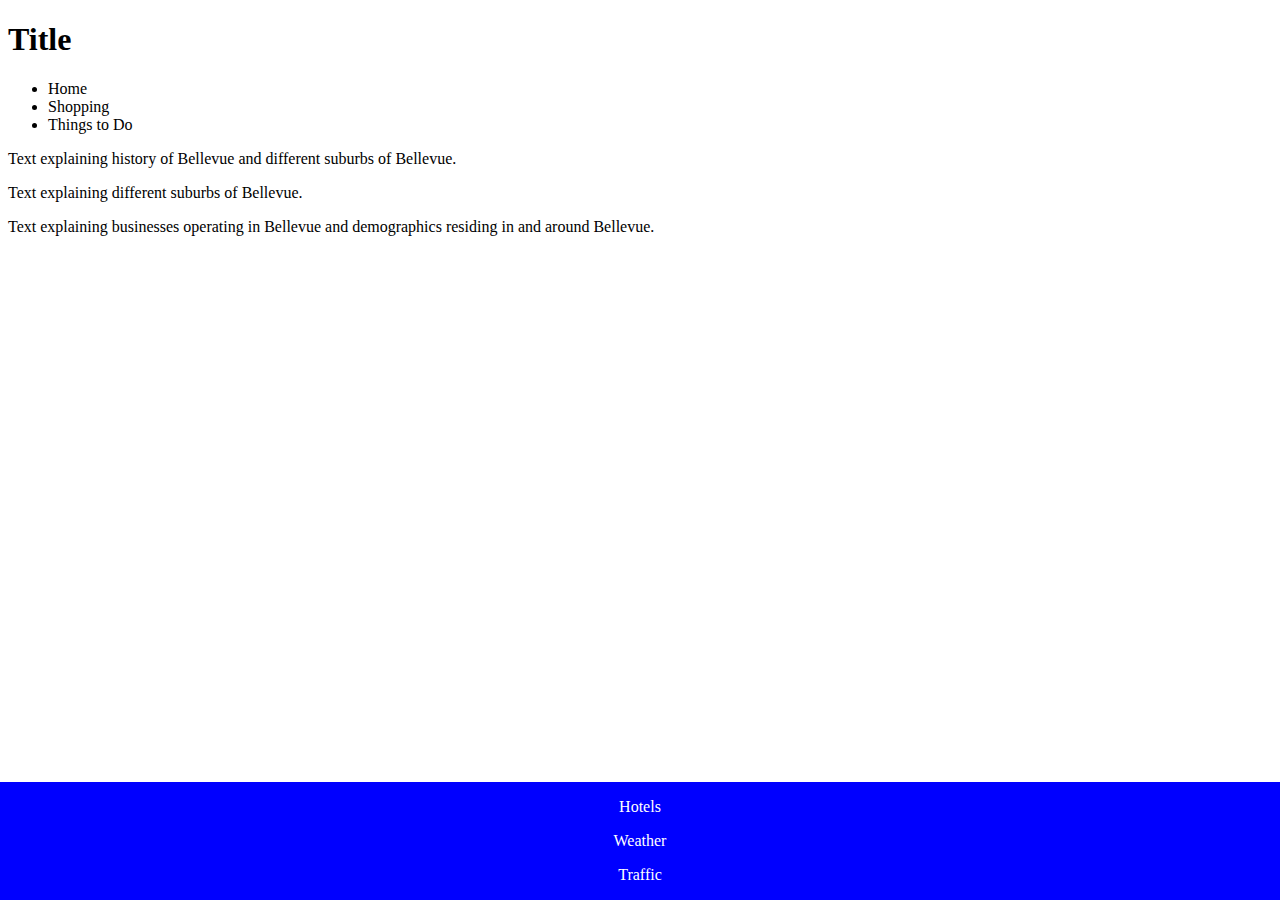
==== index.html @ 200b356c "First commit" ====
<!DOCTYPE html>
<html lang="en">
    <head>
        <meta charset="utf-8">
        <title>Visit Bellevue, WA</title>
        <meta name="description" content="A quick guide for anyone visiting Bellevue, WA with shopping information
        and a list of fun activities in the area.">
        <link rel="stylesheet" href="css/styles.css">
    </head>
    <body>
        <div id="header">
            <h1>Title</h1>
        </div>
        <div id="navbar">
            <ul>
                <li>Home</li>
                <li>Shopping</li>
                <li>Things to Do</li>
            </ul>
        </div>
        <div class="section1">
            <p>Text explaining history of Bellevue and different suburbs of Bellevue.</p>
        </div>
        <div class="section2">
            <p>Text explaining different suburbs of Bellevue.</p>
        </div>
        <div class="section3">
            <p>Text explaining businesses operating in Bellevue and demographics residing in and around Bellevue.</p>
        </div>

        <footer>
            <p>Hotels</p>
            <p>Weather</p>
            <p>Traffic</p>
        </footer>
    </body>
</html>
---- css/styles.css ----
/* styles for site */






footer {
    position: fixed;
    left: 0;
    bottom: 0;
    width: 100%;
    background-color: blue;
    color: white;
    text-align: center;
    display: block;
}
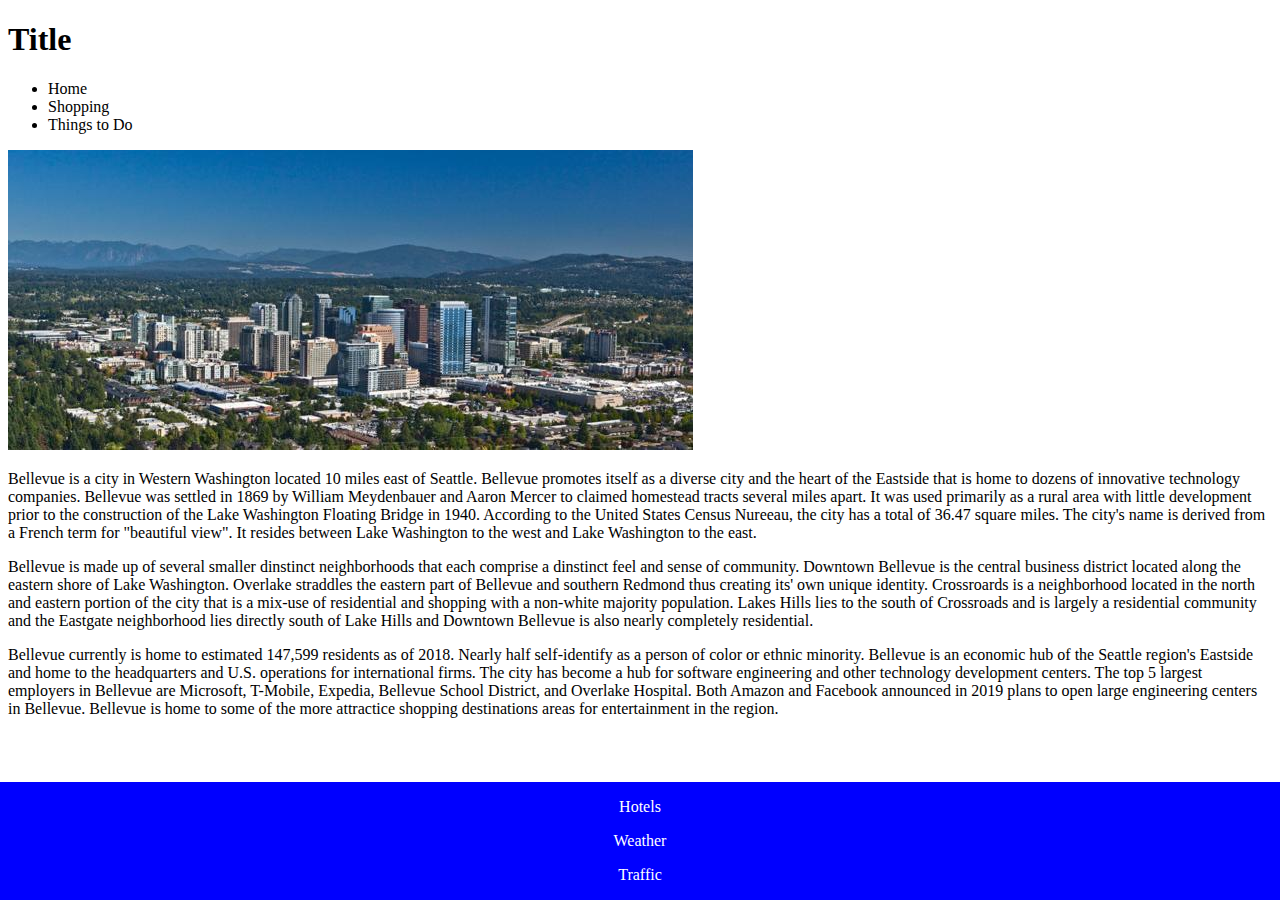
==== commit 931c81fa: "added information and image to index.html" ====
--- a/index.html
+++ b/index.html
@@ -18,14 +18,29 @@
                 <li>Things to Do</li>
             </ul>
         </div>
+
+        <img src="images/bellevue.jpg" alt="downtown bellevue city landscape">
+
         <div class="section1">
-            <p>Text explaining history of Bellevue and different suburbs of Bellevue.</p>
+            <p>Bellevue is a city in Western Washington located 10 miles east of Seattle. Bellevue promotes itself as a diverse city and the heart of the Eastside that is home to 
+                dozens of innovative technology companies. Bellevue was settled in 1869 by William Meydenbauer and Aaron Mercer to claimed homestead tracts several miles apart. It was used 
+                primarily as a rural area with little development prior to the construction of the Lake Washington Floating Bridge in 1940. According to the United States Census Nureeau, the city 
+                has a total of 36.47 square miles. The city's name is derived from a French term for "beautiful view". It resides between Lake Washington to the west and Lake Washington to the east.
+            </p>
         </div>
         <div class="section2">
-            <p>Text explaining different suburbs of Bellevue.</p>
+            <p>Bellevue is made up of several smaller dinstinct neighborhoods that each comprise a dinstinct feel and sense of community. Downtown Bellevue is the central
+                business district located along the eastern shore of Lake Washington. Overlake straddles the eastern part of Bellevue and southern Redmond thus creating its' own
+                unique identity. Crossroards is a neighborhood located in the north and eastern portion of the city that is a mix-use of residential and shopping with a non-white majority population.
+                Lakes Hills lies to the south of Crossroads and is largely a residential community and the Eastgate neighborhood lies directly south of Lake Hills and Downtown Bellevue is 
+                also nearly completely residential.</p>
         </div>
         <div class="section3">
-            <p>Text explaining businesses operating in Bellevue and demographics residing in and around Bellevue.</p>
+            <p>Bellevue currently is home to estimated 147,599 residents as of 2018. Nearly half self-identify as a person of color or ethnic minority. Bellevue is an economic hub
+                of the Seattle region's Eastside and home to the headquarters and U.S. operations for international firms. The city has become a hub for software engineering and 
+                other technology development centers. The top 5 largest employers in Bellevue are Microsoft, T-Mobile, Expedia, Bellevue School District, and Overlake Hospital. Both
+                Amazon and Facebook announced  in 2019 plans to open large engineering centers in Bellevue. Bellevue is home to some of the more attractice shopping destinations
+                areas for entertainment in the region.</p>
         </div>
 
         <footer>
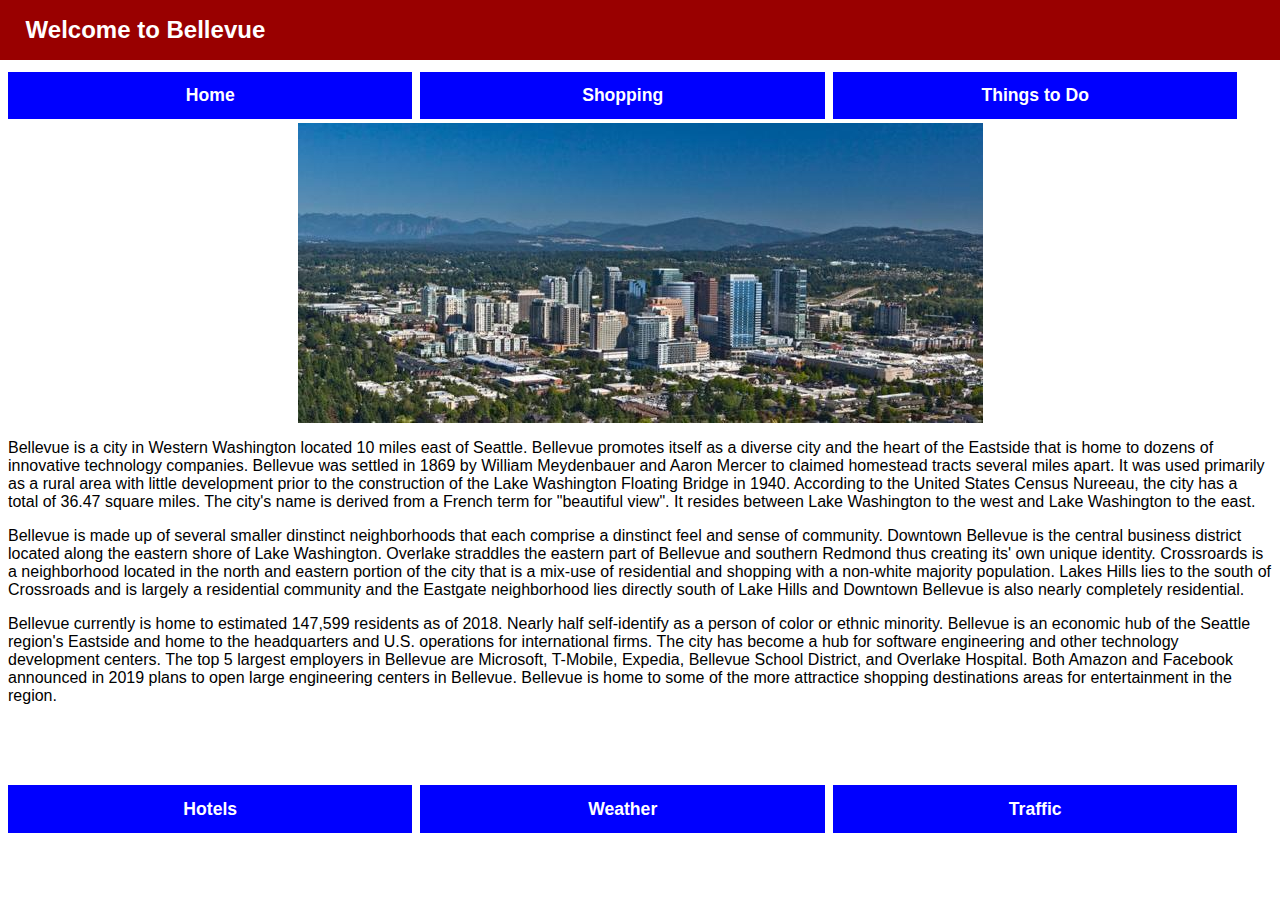
==== commit 24b9a2e1: "added css styles" ====
--- a/index.html
+++ b/index.html
@@ -9,13 +9,13 @@
     </head>
     <body>
         <div id="header">
-            <h1>Title</h1>
+            <h1>Welcome to Bellevue</h1>
         </div>
         <div id="navbar">
             <ul>
-                <li>Home</li>
-                <li>Shopping</li>
-                <li>Things to Do</li>
+                <li><a href="index.html">Home</a></li>
+                <li><a href="shopping.html">Shopping</a></li>
+                <li><a href="things-to-do.html">Things to Do</a></li>
             </ul>
         </div>
 
@@ -43,10 +43,13 @@
                 areas for entertainment in the region.</p>
         </div>
 
-        <footer>
-            <p>Hotels</p>
-            <p>Weather</p>
-            <p>Traffic</p>
-        </footer>
+        <div class="footer">
+            <ul>
+                <li><a href="http://www.visitbellevuewashington.com/hotels/">Hotels</a></li>
+                <li><a href="https://forecast.weather.gov/MapClick.php?lat=47.610377&lon=-122.2006786#.XemdppJKhTY">Weather</a></li>
+                <li><a href="http://trafficmap.bellevuewa.gov/">Traffic</a></li>
+                <p></p>
+            </ul>
+        </div>
     </body>
 </html>--- a/css/styles.css
+++ b/css/styles.css
@@ -1,17 +1,87 @@
 /* styles for site */
+body {
+    font-family: Arial, Helvetica, sans-serif;
+}
 
+img {
+    display: block;
+    margin-left: auto;
+    margin-right: auto;
+}
 
+div#header {
+    width: 100%;
+    position: absolute;
+    left: 0;
+    top: 0;
+    background-color: #990000;
+}
 
+div#header h1 {
+    font-family: Verdana, Geneva, Tahoma, sans-serif;
+    font-weight: 900;
+    color: white;
+    font-size: 1.5em;
+    margin-left: 2%;
+    padding: 0;
+}
 
+div#navbar {
+    clear: both;
+    width: 100%;
+    display: inline-block;
+}
 
+div#navbar ul {
+    list-style-type: none;
+    padding-left: 0;
+}
 
-footer {
-    position: fixed;
-    left: 0;
-    bottom: 0;
+div#navbar ul li {
+    background-color: blue;
+    text-align: center;
+    display: inline;
+    width: 32%;
+    float: left;
+    margin: 3em .5em 0 0;
+}
+
+div#navbar ul a {
+    font-family: Arial, Helvetica, sans-serif;
+    font-size: 1.1em;
+    font-weight: 900;
+    text-decoration: none;
+    color: white;
+    display: block;
+    padding: .75em;
+}
+
+div.footer {
+    clear: both;
     width: 100%;
+    display: inline-block;
+}
+
+div.footer ul {
+    list-style-type: none;
+    padding-left: 0;
+}
+
+div.footer ul li {
     background-color: blue;
+    text-align: center;
+    display: inline;
+    width: 32%;
+    float: left;
+    margin: 3em .5em 0 0;
+}
+
+div.footer ul a {
+    font-family: Arial, Helvetica, sans-serif;
+    font-size: 1.1em;
+    font-weight: 900;
+    text-decoration: none;
     color: white;
-    text-align: center;
     display: block;
+    padding: .75em;
 }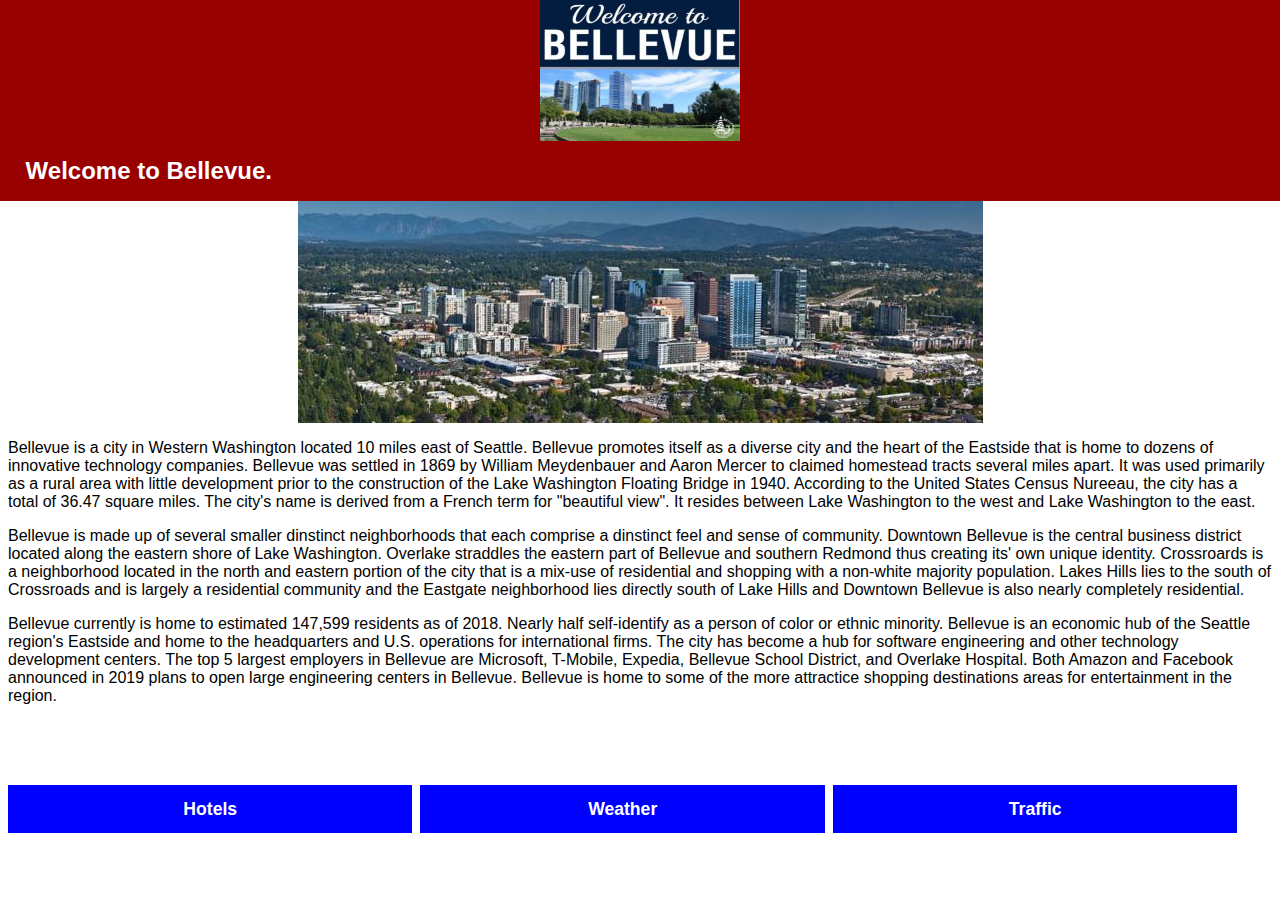
==== commit 02f7c0c3: "added banner image and changed index.html" ====
--- a/index.html
+++ b/index.html
@@ -8,9 +8,13 @@
         <link rel="stylesheet" href="css/styles.css">
     </head>
     <body>
-        <div id="header">
-            <h1>Welcome to Bellevue</h1>
+        <div id="banner">
+            <img src="images/banner.jpg" alt="town entrance sign" width="200" height="141">
+            <h1>Welcome to Bellevue.</h1>
         </div>
+
+        <div id="main">
+            
         <div id="navbar">
             <ul>
                 <li><a href="index.html">Home</a></li>
@@ -42,6 +46,8 @@
                 Amazon and Facebook announced  in 2019 plans to open large engineering centers in Bellevue. Bellevue is home to some of the more attractice shopping destinations
                 areas for entertainment in the region.</p>
         </div>
+    </div>
+    
 
         <div class="footer">
             <ul>
--- a/css/styles.css
+++ b/css/styles.css
@@ -9,7 +9,7 @@
     margin-right: auto;
 }
 
-div#header {
+div#banner {
     width: 100%;
     position: absolute;
     left: 0;
@@ -17,7 +17,7 @@
     background-color: #990000;
 }
 
-div#header h1 {
+div#banner h1 {
     font-family: Verdana, Geneva, Tahoma, sans-serif;
     font-weight: 900;
     color: white;
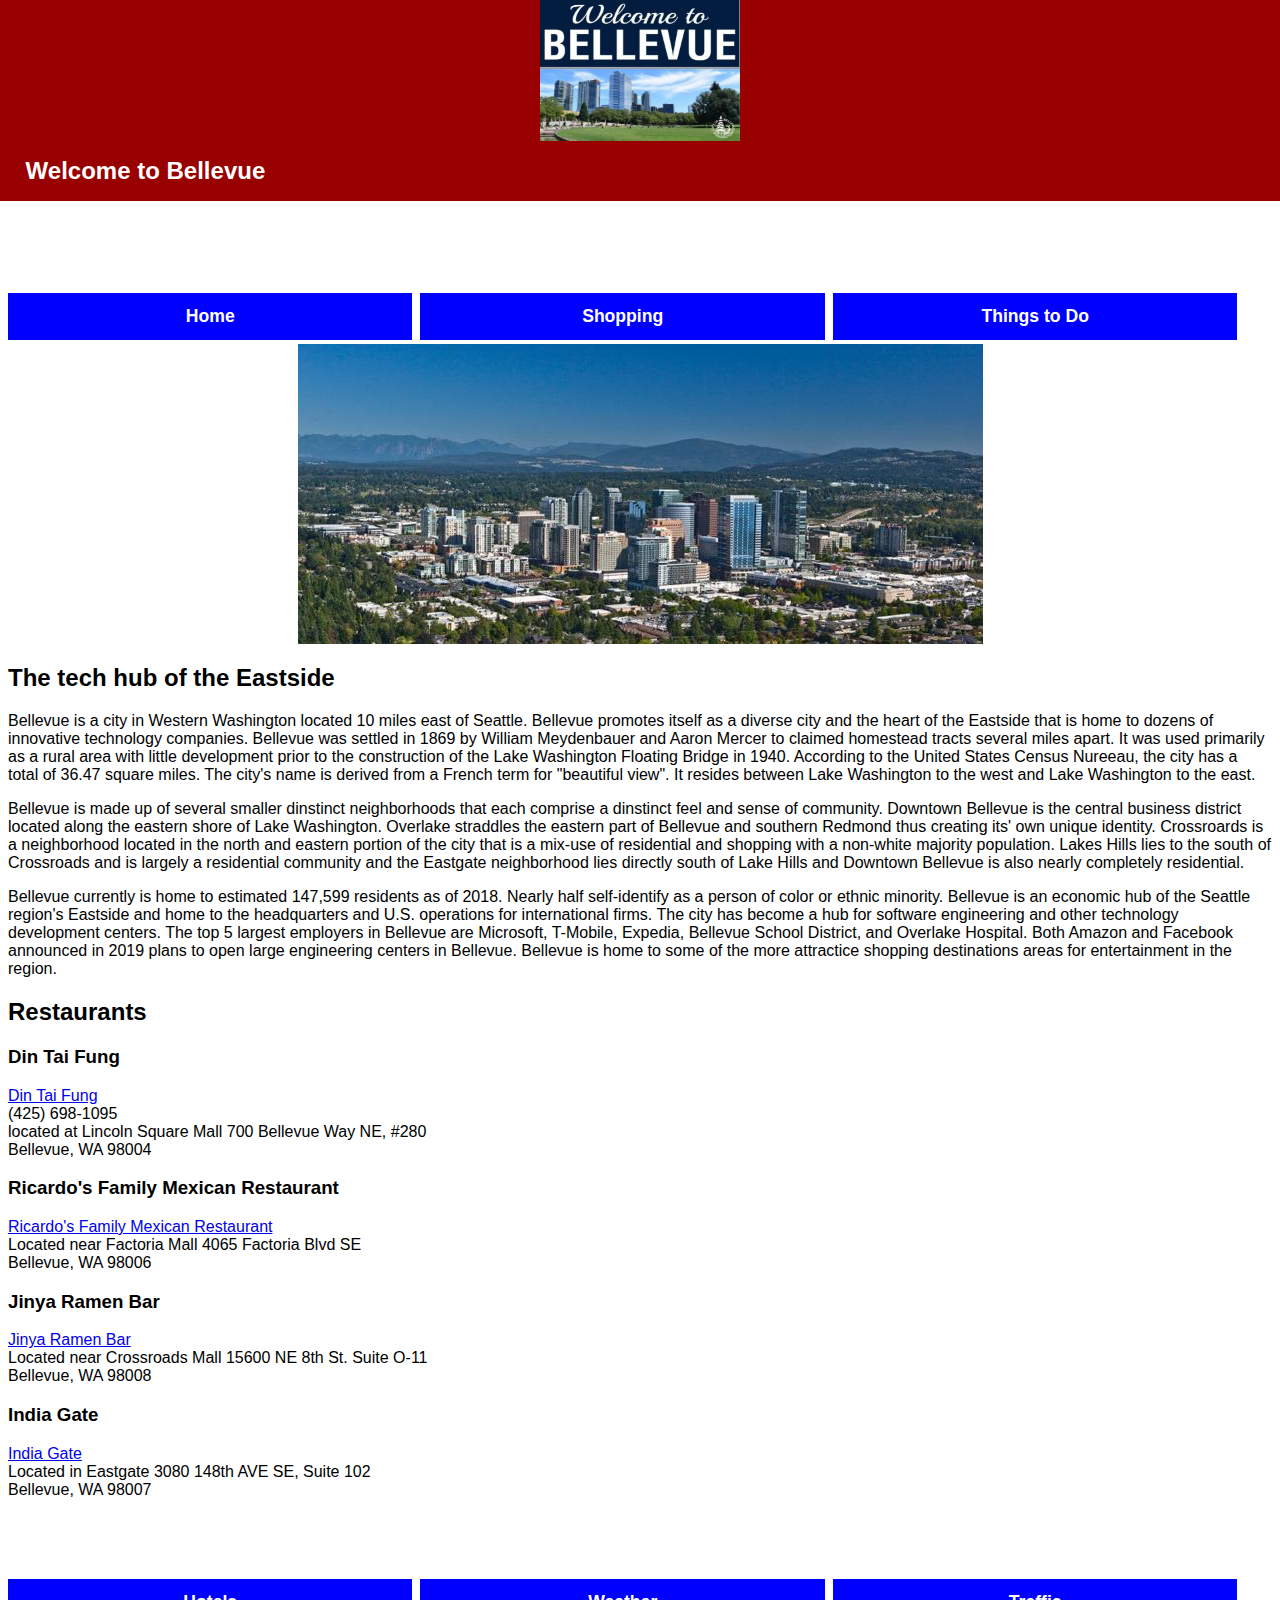
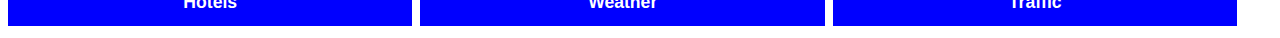
==== commit 8e9cff40: "added last remaining elements to index.html" ====
--- a/index.html
+++ b/index.html
@@ -8,12 +8,25 @@
         <link rel="stylesheet" href="css/styles.css">
     </head>
     <body>
+
+    <!-- Header at the top of the page -->
+
         <div id="banner">
             <img src="images/banner.jpg" alt="town entrance sign" width="200" height="141">
-            <h1>Welcome to Bellevue.</h1>
+            <h1>Welcome to Bellevue</h1>
+        </div>
+
+    <!-- This is an invisible duplicate of the header above. Since the header above is in a fixed position, the elements after ignore it so the duplicate below
+    pushes the other elements down. -->
+
+        <div id="spacer">
+                <img src="images/banner.jpg" alt="town entrance sign" width="200" height="141">
+                <h1>Welcome to Bellevue</h1>
         </div>
 
         <div id="main">
+
+    <!-- This is intended to be the navigational menu that is used on all websites. -->
             
         <div id="navbar">
             <ul>
@@ -25,29 +38,53 @@
 
         <img src="images/bellevue.jpg" alt="downtown bellevue city landscape">
 
-        <div class="section1">
-            <p>Bellevue is a city in Western Washington located 10 miles east of Seattle. Bellevue promotes itself as a diverse city and the heart of the Eastside that is home to 
-                dozens of innovative technology companies. Bellevue was settled in 1869 by William Meydenbauer and Aaron Mercer to claimed homestead tracts several miles apart. It was used 
-                primarily as a rural area with little development prior to the construction of the Lake Washington Floating Bridge in 1940. According to the United States Census Nureeau, the city 
-                has a total of 36.47 square miles. The city's name is derived from a French term for "beautiful view". It resides between Lake Washington to the west and Lake Washington to the east.
-            </p>
+    <!-- The main content of this page. -->
+
+        <div id="content">
+            <h2>The tech hub of the Eastside</h2>
+
+            <div class="section1">
+                <p>Bellevue is a city in Western Washington located 10 miles east of Seattle. Bellevue promotes itself as a diverse city and the heart of the Eastside that is home to 
+                    dozens of innovative technology companies. Bellevue was settled in 1869 by William Meydenbauer and Aaron Mercer to claimed homestead tracts several miles apart. It was used 
+                    primarily as a rural area with little development prior to the construction of the Lake Washington Floating Bridge in 1940. According to the United States Census Nureeau, the city 
+                    has a total of 36.47 square miles. The city's name is derived from a French term for "beautiful view". It resides between Lake Washington to the west and Lake Washington to the east.
+                </p>
+            </div>
+            <div class="section2">
+                <p>Bellevue is made up of several smaller dinstinct neighborhoods that each comprise a dinstinct feel and sense of community. Downtown Bellevue is the central
+                    business district located along the eastern shore of Lake Washington. Overlake straddles the eastern part of Bellevue and southern Redmond thus creating its' own
+                    unique identity. Crossroards is a neighborhood located in the north and eastern portion of the city that is a mix-use of residential and shopping with a non-white majority population.
+                    Lakes Hills lies to the south of Crossroads and is largely a residential community and the Eastgate neighborhood lies directly south of Lake Hills and Downtown Bellevue is 
+                    also nearly completely residential.</p>
+            </div>
+            <div class="section3">
+                <p>Bellevue currently is home to estimated 147,599 residents as of 2018. Nearly half self-identify as a person of color or ethnic minority. Bellevue is an economic hub
+                    of the Seattle region's Eastside and home to the headquarters and U.S. operations for international firms. The city has become a hub for software engineering and 
+                    other technology development centers. The top 5 largest employers in Bellevue are Microsoft, T-Mobile, Expedia, Bellevue School District, and Overlake Hospital. Both
+                    Amazon and Facebook announced  in 2019 plans to open large engineering centers in Bellevue. Bellevue is home to some of the more attractice shopping destinations
+                    areas for entertainment in the region.</p>
+            </div>
         </div>
-        <div class="section2">
-            <p>Bellevue is made up of several smaller dinstinct neighborhoods that each comprise a dinstinct feel and sense of community. Downtown Bellevue is the central
-                business district located along the eastern shore of Lake Washington. Overlake straddles the eastern part of Bellevue and southern Redmond thus creating its' own
-                unique identity. Crossroards is a neighborhood located in the north and eastern portion of the city that is a mix-use of residential and shopping with a non-white majority population.
-                Lakes Hills lies to the south of Crossroads and is largely a residential community and the Eastgate neighborhood lies directly south of Lake Hills and Downtown Bellevue is 
-                also nearly completely residential.</p>
+
+    <!-- This section is the secondary content menu that is off to the side. -->
+
+        <div id="sidebar">
+            <h2>Restaurants</h2>
+            <h3>Din Tai Fung</h3>
+            <p><a href="https://dintaifungusa.com/">Din Tai Fung</a><br>(425) 698-1095<br>located at Lincoln Square Mall 700 Bellevue Way NE, #280<br>
+                Bellevue, WA 98004</p>
+            <h3>Ricardo's Family Mexican Restaurant</h3>
+            <p><a href="http://www.ricardosfactoria.com/">Ricardo's Family Mexican Restaurant</a><br>Located near Factoria Mall 4065 Factoria Blvd SE<br>
+                Bellevue, WA 98006</p>
+            <h3>Jinya Ramen Bar</h3>
+            <p><a href="https://jinya-ramenbar.com/">Jinya Ramen Bar</a><br>Located near Crossroads Mall 15600 NE 8th St. Suite O-11<br>
+                Bellevue, WA 98008</p>
+            <h3>India Gate</h3>
+            <p><a href="https://indiagatebellevue.com/">India Gate</a><br>Located in Eastgate 3080 148th AVE SE, Suite 102<br>
+                Bellevue, WA 98007</p>
         </div>
-        <div class="section3">
-            <p>Bellevue currently is home to estimated 147,599 residents as of 2018. Nearly half self-identify as a person of color or ethnic minority. Bellevue is an economic hub
-                of the Seattle region's Eastside and home to the headquarters and U.S. operations for international firms. The city has become a hub for software engineering and 
-                other technology development centers. The top 5 largest employers in Bellevue are Microsoft, T-Mobile, Expedia, Bellevue School District, and Overlake Hospital. Both
-                Amazon and Facebook announced  in 2019 plans to open large engineering centers in Bellevue. Bellevue is home to some of the more attractice shopping destinations
-                areas for entertainment in the region.</p>
-        </div>
-    </div>
     
+        <!-- This last section is the footer on the page. -->
 
         <div class="footer">
             <ul>
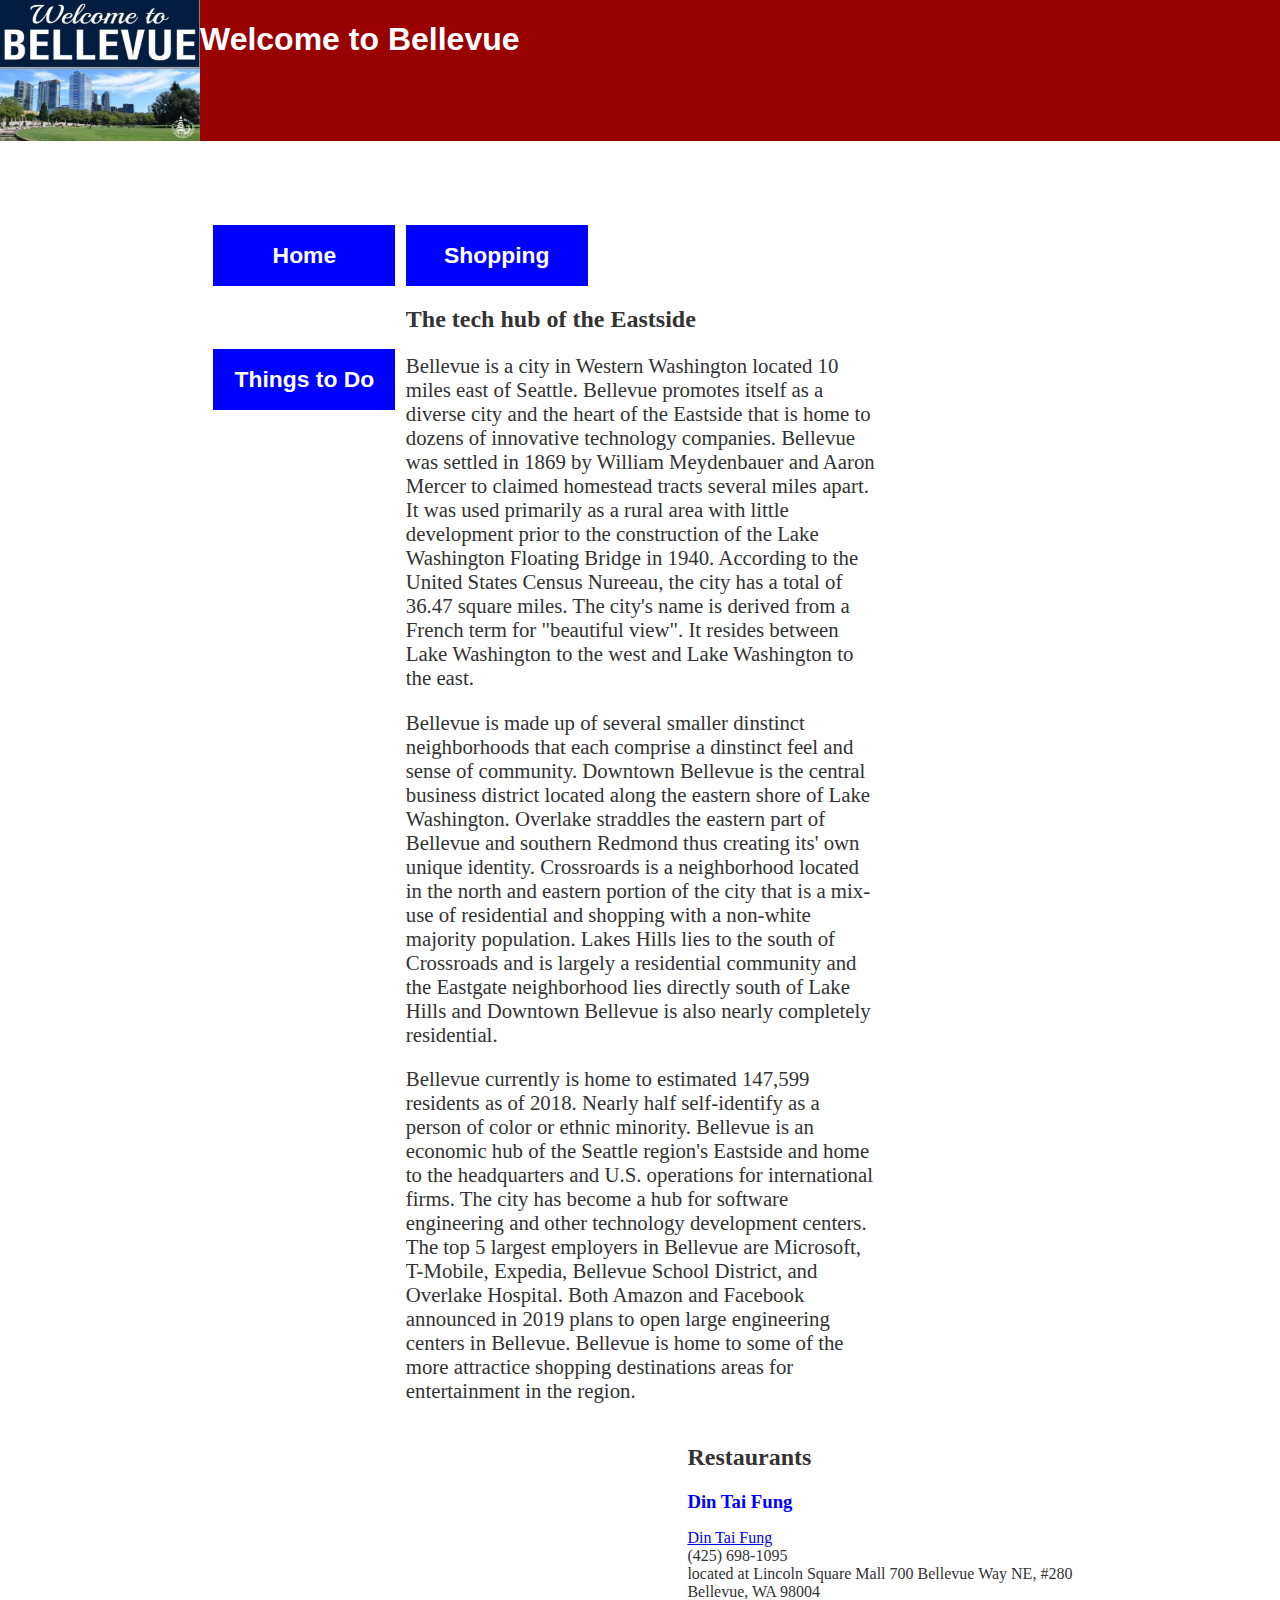
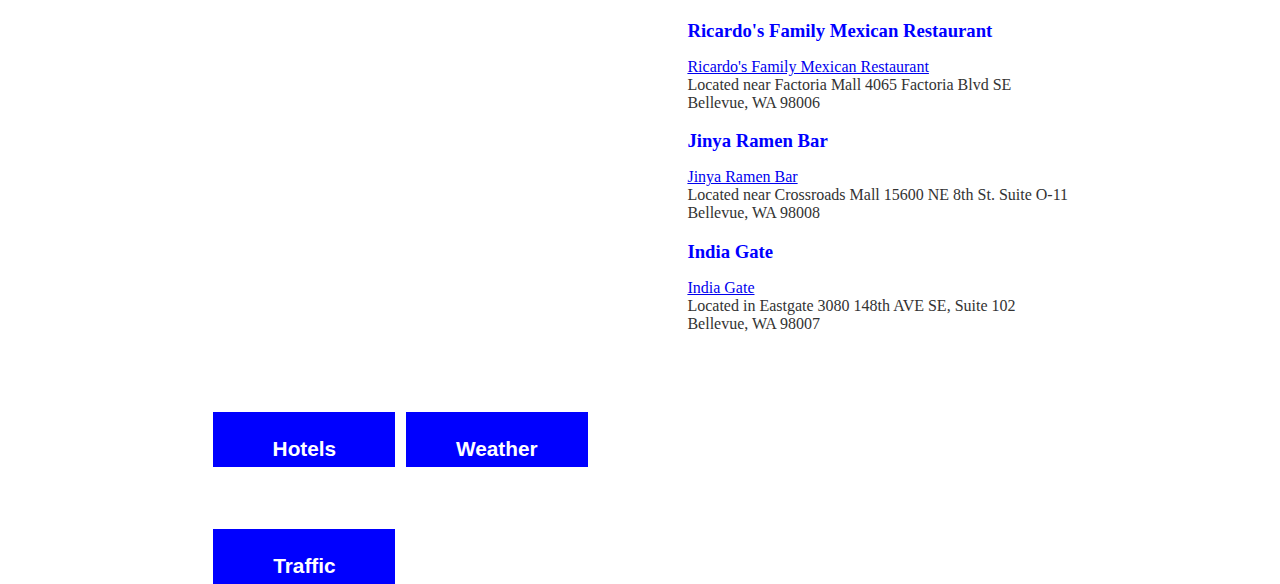
==== commit 3ecf6bcb: "updated css styling" ====
--- a/index.html
+++ b/index.html
@@ -30,13 +30,11 @@
             
         <div id="navbar">
             <ul>
-                <li><a href="index.html">Home</a></li>
-                <li><a href="shopping.html">Shopping</a></li>
-                <li><a href="things-to-do.html">Things to Do</a></li>
+                <li class="changeBackground"><a href="index.html">Home</a></li>
+                <li class="changeBackground"><a href="shopping.html">Shopping</a></li>
+                <li class="changeBackground"><a href="things-to-do.html">Things to Do</a></li>
             </ul>
         </div>
-
-        <img src="images/bellevue.jpg" alt="downtown bellevue city landscape">
 
     <!-- The main content of this page. -->
 
--- a/css/styles.css
+++ b/css/styles.css
@@ -4,32 +4,39 @@
 }
 
 img {
-    display: block;
-    margin-left: auto;
-    margin-right: auto;
+    float: left;
 }
 
 div#banner {
     width: 100%;
-    position: absolute;
+    position: fixed;
     left: 0;
     top: 0;
     background-color: #990000;
 }
 
+div#spacer {
+    width: 100%;
+    visibility: hidden;
+    margin-top: 1%;
+}
+
 div#banner h1 {
-    font-family: Verdana, Geneva, Tahoma, sans-serif;
-    font-weight: 900;
+    font-family: Verdana, Tahoma, sans-serif;
     color: white;
-    font-size: 1.5em;
-    margin-left: 2%;
-    padding: 0;
+    font-size: 2em;
+    padding-left: 0;
+}
+
+div#main {
+    width: 75%;
+    margin: 0 auto 0 auto;
 }
 
 div#navbar {
+    width: 60%;
+    margin-left: 5%;
     clear: both;
-    width: 100%;
-    display: inline-block;
 }
 
 div#navbar ul {
@@ -38,12 +45,12 @@
 }
 
 div#navbar ul li {
-    background-color: blue;
     text-align: center;
     display: inline;
     width: 32%;
     float: left;
     margin: 3em .5em 0 0;
+    background-color: blue;
 }
 
 div#navbar ul a {
@@ -56,10 +63,52 @@
     padding: .75em;
 }
 
+li.changeBackground {
+    background-color: #cc0000;
+}
+
+li.changeBackground:hover {
+    background-color: #663333;
+  }
+
+div#content {
+    width: 50%;
+    float: left;
+}
+
+div#sidebar {
+    width: 45%;
+    float: right;
+}
+
+h2 {
+    font-family: Georgia, 'Times New Roman', Times, serif;
+    color: #333333;
+}
+
+p, ul {
+    font-family: Georgia, 'Times New Roman', Times, serif;
+    font-size: 1.3em;
+    color: #333333;
+}
+
+div#sidebar p {
+    font-family: Georgia, 'Times New Roman', Times, serif;
+    font-size: 1em;
+    color: #333333;
+}
+
+div#sidebar h3 {
+    font-family: Georgia, 'Times New Roman', Times, serif;
+    color: blue;
+    margin-bottom: 1%;
+}
+
 div.footer {
+    width: 60%;
+    height: 75px;
+    margin-left: 5%;
     clear: both;
-    width: 100%;
-    display: inline-block;
 }
 
 div.footer ul {
@@ -68,20 +117,25 @@
 }
 
 div.footer ul li {
-    background-color: blue;
     text-align: center;
     display: inline;
     width: 32%;
     float: left;
     margin: 3em .5em 0 0;
+    background-color: blue;
 }
 
 div.footer ul a {
     font-family: Arial, Helvetica, sans-serif;
-    font-size: 1.1em;
+    font-size: 1em;
     font-weight: 900;
     text-decoration: none;
     color: white;
     display: block;
-    padding: .75em;
+    padding: 1.2em .3em .3em .3em;
+}
+
+img.shopping {
+    float: left;
+    margin: 0 1em .5em 0;
 }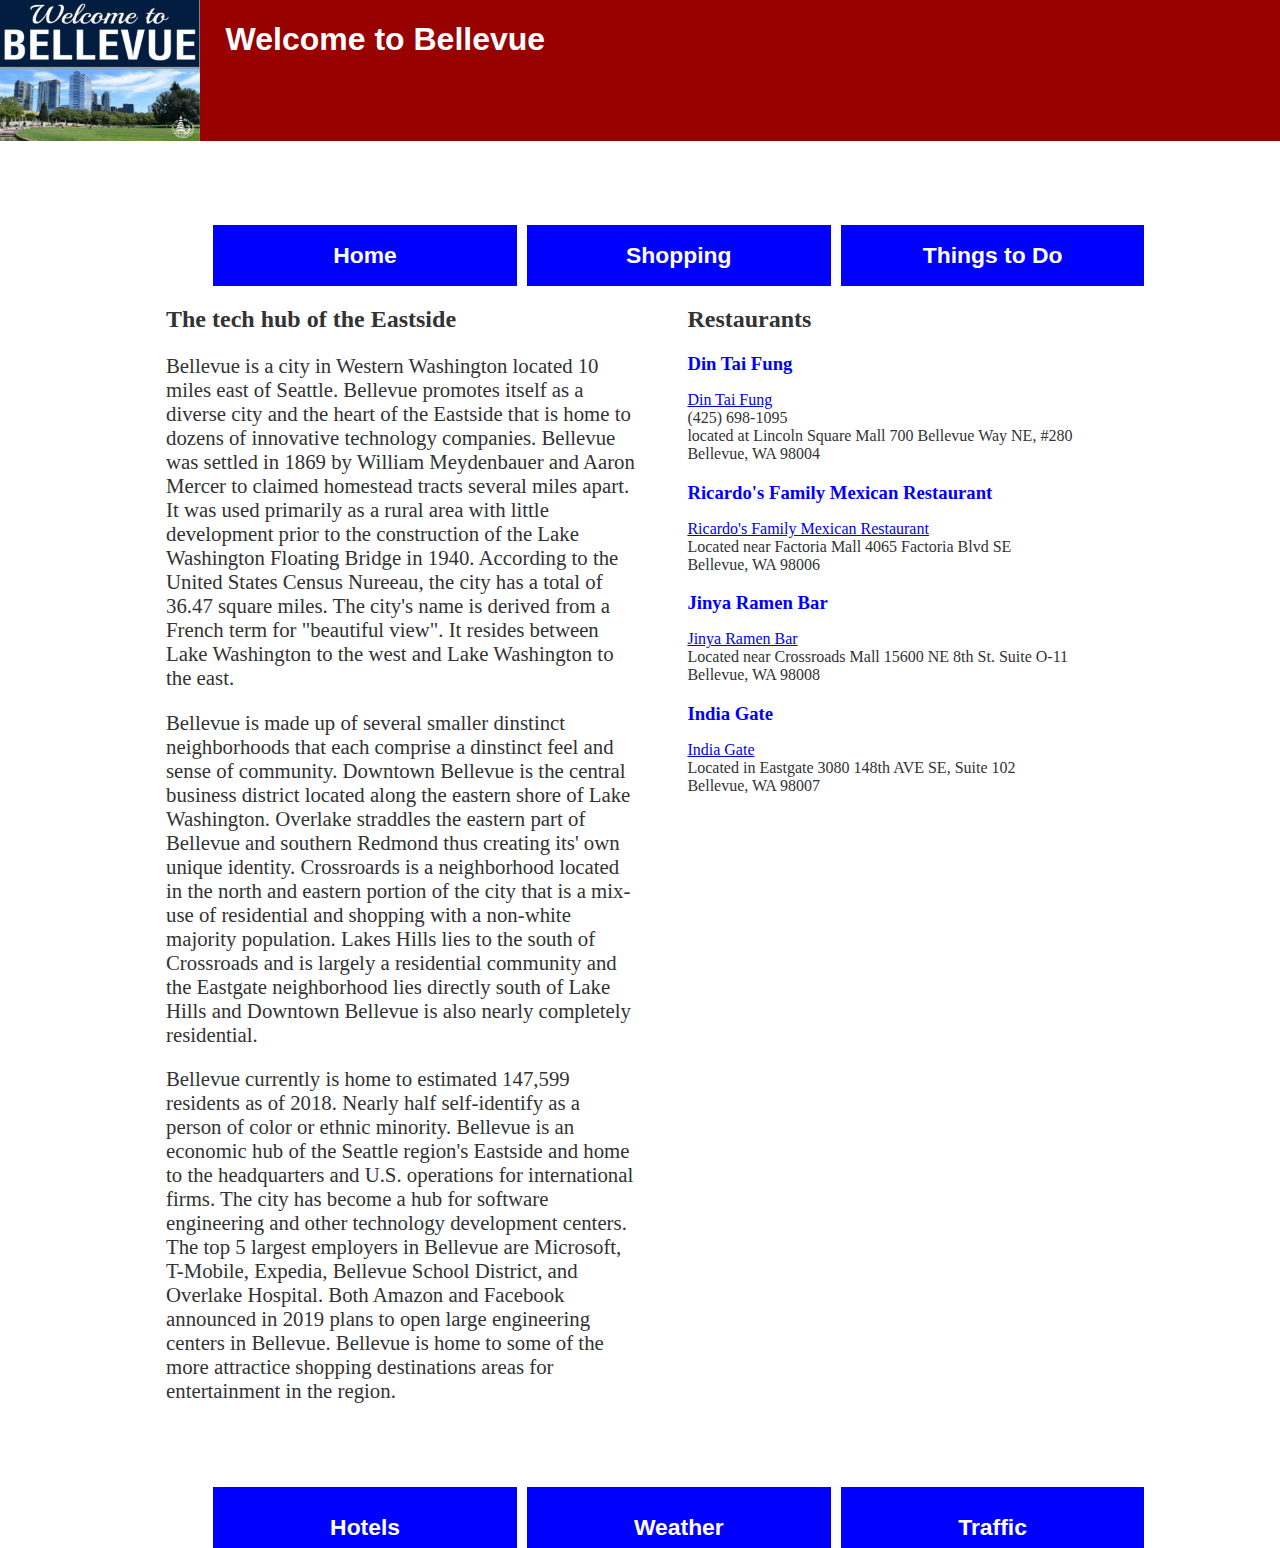
==== commit 1e4859ee: "added target=_blank to links and added padding-right to banner image" ====
--- a/index.html
+++ b/index.html
@@ -30,7 +30,7 @@
             
         <div id="navbar">
             <ul>
-                <li class="changeBackground"><a href="index.html">Home</a></li>
+                <li class="changeBackground"><a href="#">Home</a></li>
                 <li class="changeBackground"><a href="shopping.html">Shopping</a></li>
                 <li class="changeBackground"><a href="things-to-do.html">Things to Do</a></li>
             </ul>
@@ -69,16 +69,16 @@
         <div id="sidebar">
             <h2>Restaurants</h2>
             <h3>Din Tai Fung</h3>
-            <p><a href="https://dintaifungusa.com/">Din Tai Fung</a><br>(425) 698-1095<br>located at Lincoln Square Mall 700 Bellevue Way NE, #280<br>
+            <p><a href="https://dintaifungusa.com/" target="_blank">Din Tai Fung</a><br>(425) 698-1095<br>located at Lincoln Square Mall 700 Bellevue Way NE, #280<br>
                 Bellevue, WA 98004</p>
             <h3>Ricardo's Family Mexican Restaurant</h3>
-            <p><a href="http://www.ricardosfactoria.com/">Ricardo's Family Mexican Restaurant</a><br>Located near Factoria Mall 4065 Factoria Blvd SE<br>
+            <p><a href="http://www.ricardosfactoria.com/" target="_blank">Ricardo's Family Mexican Restaurant</a><br>Located near Factoria Mall 4065 Factoria Blvd SE<br>
                 Bellevue, WA 98006</p>
             <h3>Jinya Ramen Bar</h3>
-            <p><a href="https://jinya-ramenbar.com/">Jinya Ramen Bar</a><br>Located near Crossroads Mall 15600 NE 8th St. Suite O-11<br>
+            <p><a href="https://jinya-ramenbar.com/" target="_blank">Jinya Ramen Bar</a><br>Located near Crossroads Mall 15600 NE 8th St. Suite O-11<br>
                 Bellevue, WA 98008</p>
             <h3>India Gate</h3>
-            <p><a href="https://indiagatebellevue.com/">India Gate</a><br>Located in Eastgate 3080 148th AVE SE, Suite 102<br>
+            <p><a href="https://indiagatebellevue.com/" target="_blank">India Gate</a><br>Located in Eastgate 3080 148th AVE SE, Suite 102<br>
                 Bellevue, WA 98007</p>
         </div>
     
@@ -86,9 +86,9 @@
 
         <div class="footer">
             <ul>
-                <li><a href="http://www.visitbellevuewashington.com/hotels/">Hotels</a></li>
-                <li><a href="https://forecast.weather.gov/MapClick.php?lat=47.610377&lon=-122.2006786#.XemdppJKhTY">Weather</a></li>
-                <li><a href="http://trafficmap.bellevuewa.gov/">Traffic</a></li>
+                <li><a href="http://www.visitbellevuewashington.com/hotels/" target="_blank">Hotels</a></li>
+                <li><a href="https://forecast.weather.gov/MapClick.php?lat=47.610377&lon=-122.2006786#.XemdppJKhTY" target="_blank">Weather</a></li>
+                <li><a href="http://trafficmap.bellevuewa.gov/" target="_blank">Traffic</a></li>
                 <p></p>
             </ul>
         </div>
--- a/css/styles.css
+++ b/css/styles.css
@@ -5,6 +5,7 @@
 
 img {
     float: left;
+    padding-right: 2%;
 }
 
 div#banner {
@@ -34,7 +35,7 @@
 }
 
 div#navbar {
-    width: 60%;
+    width: 100%;
     margin-left: 5%;
     clear: both;
 }
@@ -105,10 +106,11 @@
 }
 
 div.footer {
-    width: 60%;
+    width: 100%;
     height: 75px;
     margin-left: 5%;
     clear: both;
+    margin-bottom: 5%;
 }
 
 div.footer ul {
@@ -127,7 +129,7 @@
 
 div.footer ul a {
     font-family: Arial, Helvetica, sans-serif;
-    font-size: 1em;
+    font-size: 1.1em;
     font-weight: 900;
     text-decoration: none;
     color: white;
@@ -135,7 +137,7 @@
     padding: 1.2em .3em .3em .3em;
 }
 
-img.shopping {
+img.forWrap {
     float: left;
     margin: 0 1em .5em 0;
 }